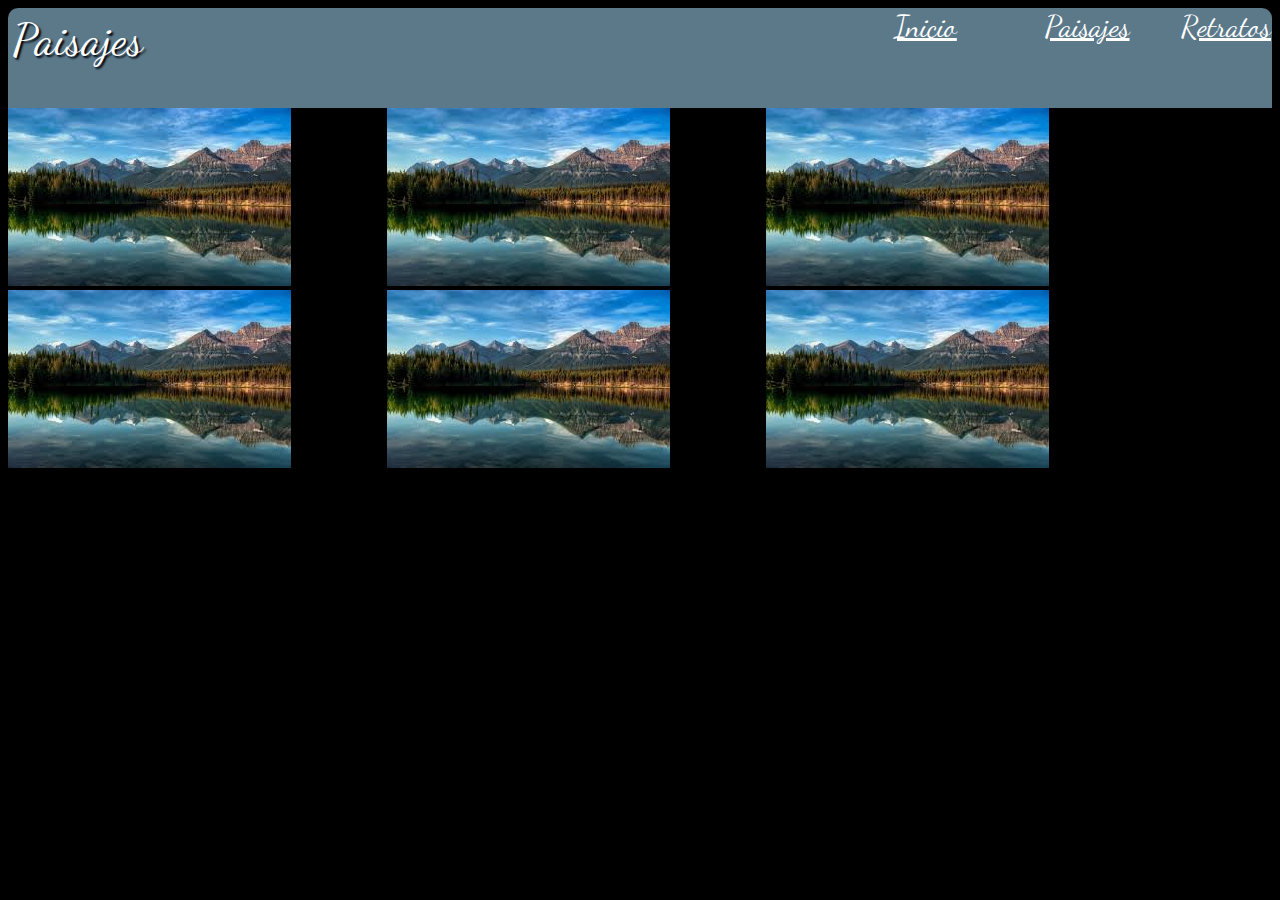
==== paisajes.html @ d4ccbcfb "actulizacion de archivo paisaja.css ordenado" ====
<!DOCTYPE html>
<html>
  <head>
    <meta charset="utf-8">
    <title>uso css sobre imagens</title>
    <meta http-equiv="X-UA-Compatible" content="IE=edge">
     <link rel="stylesheet" type="text/css" href="css/sytile_paisaje.css" media="screen" />

  </head>
  <body>
    <header>
      <div id="gobal">
  			<div id="titu">
  				Paisajes
  			</div>
  				<div id="index">
  					<a href="INDEX.HTML">Inicio</a>
  					<div id="paisaje">
  						 <a href="paisajes.html">Paisajes</a>
  						 <div id="retratos">
  		 					 <a href="retratos.html">Retratos</a>
  		 				</div>
  					</div>
  				</div>
  		</div>

    </header>
    <article >
      <div id="linea1">
        <div id="imag1_izq">
    	       <img id="imgen" src="imagin/descarga.jpg" alt="">
    		</div>
    		<div id="imag1_centro">
    				<img id="imgen2" src="imagin/descarga.jpg" alt="">
    		</div>
    		<div id="imag1_der">
    				<img id="imgen3" src="imagin/descarga.jpg" alt="">
    		</div>
      </div>
      <div id="linea2">
        <div id="imag2_izq">
             <img id="imgen" src="imagin/descarga.jpg" alt="">
        </div>
        <div id="imag2_centro">
            <img id="imgen2" src="imagin/descarga.jpg" alt="">
        </div>
        <div id="imag2_der">
            <img id="imgen3" src="imagin/descarga.jpg" alt="">
        </div>
      </div>


    </article>
    <footer>
      <div id="contacto">
    		 Contacto
    		 hernan herrera
    	</div>
    	<div id="teminos">
    		 teminos
    	</div>
    	<div id="redes">
    		 redes sociales
    	</div>
    	<div id="derecho">
    		Derechos
    		Copyright &copy;
    	</div>

    </footer>
  </body>
</html>
---- css/sytile_paisaje.css ----
header
{
   background-color: #5b7989;
   width: 100%;
   height: 100px;
   margin: 0px;
   border-radius: 10px 10px 0 0;
}
div#gobal
{

  width: 100%;
  height: 100px;
    font-family: "Dancing Script";
  overflow: hidden;
}
div#titu{
  margin-top: 25px;
  order: 1;
  color: white;
  font-size: 45px;
  font-family: "Dancing Script";
  text-shadow: 2px 2px 2px #02010a;
  width: 60%;
  margin: 5px;
  float: left;
  display: inline;
}
div#index{
  font-size: 30px;
  display: inline-block;
  order: 2;
  float: right;
  width: 30%;
  display: inline;

}
div#paisaje{
  float: right;
  width: 60%;

}
div#retratos{
  float: right;

  width: 40%;
}


a{
  color: white;
}
body{
  background-color: black;
  font-family: "Dancing Script";
  border: 2px;

}
@font-face {
  font-family: "Dancing Script";
  src:  url("../fuente/DancingScript.otf");
}
#linea1{
  width: 100%;
}


#imag1_izq{
  float: left;
  width: 30%;
}
 #imag1_centro{
   float: left;
   width: 30%
 }
 #imag1_der{
   float: left;
   width: 30%;
 }
 #linea2{
   width: 100%;
 }


 #imag2_izq{
   float: left;
   width: 30%;
 }
  #imag2_centro{
    float: left;
    width: 30%
  }
  #imag2_der{
    float: left;
    width: 30%;
  }
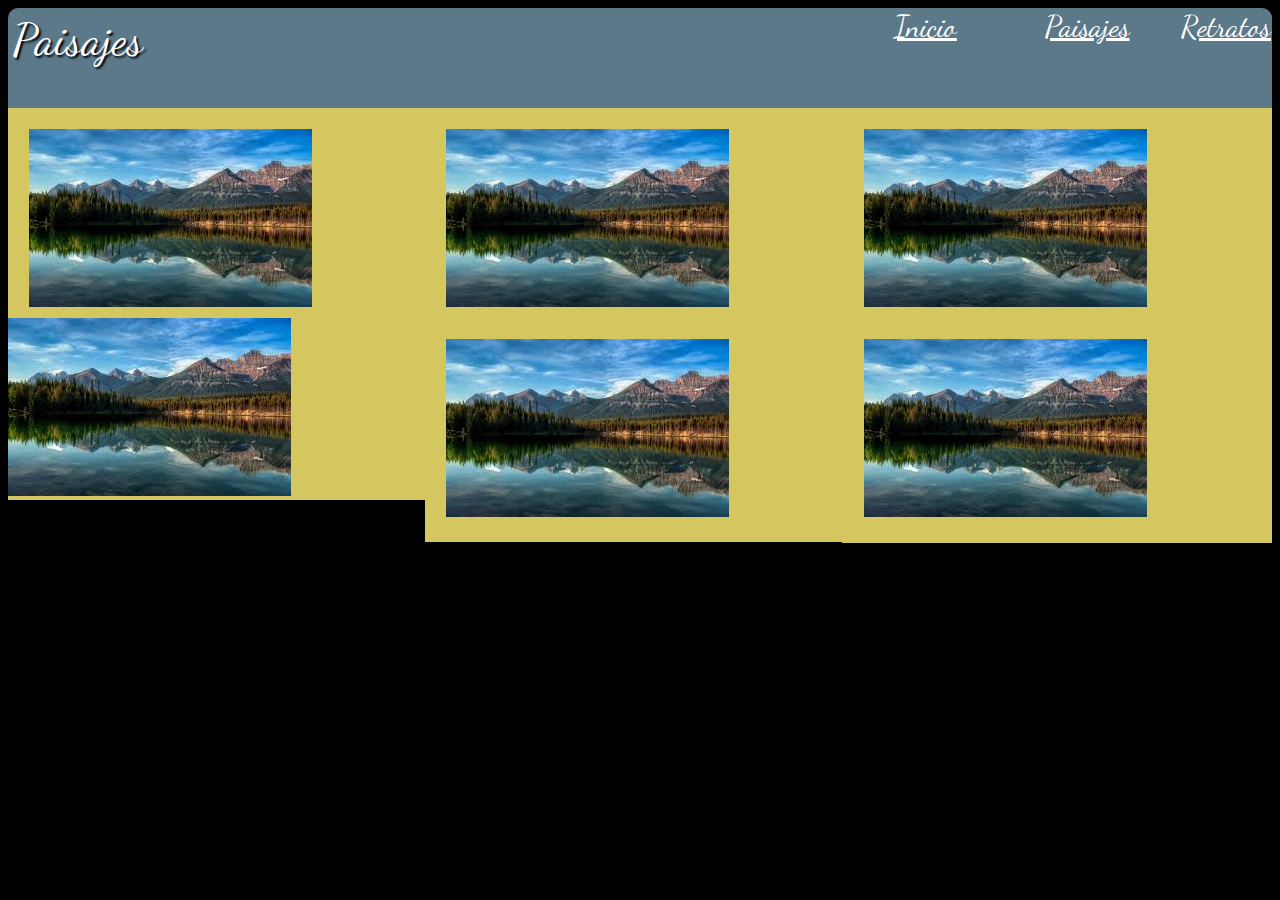
==== commit c7226351: "actulizacion de archivo paisaja.css teminado ajuste imagenes" ====
--- a/paisajes.html
+++ b/paisajes.html
@@ -28,7 +28,7 @@
     <article >
       <div id="linea1">
         <div id="imag1_izq">
-    	       <img id="imgen" src="imagin/descarga.jpg" alt="">
+    	       <img id="imagen" src="imagin/descarga.jpg" alt="">
     		</div>
     		<div id="imag1_centro">
     				<img id="imgen2" src="imagin/descarga.jpg" alt="">
--- a/css/sytile_paisaje.css
+++ b/css/sytile_paisaje.css
@@ -62,21 +62,44 @@
 }
 #linea1{
   width: 100%;
+  height: 210px;
 }
 
 
 #imag1_izq{
+  display: block;
   float: left;
-  width: 30%;
+  width: 33%;
+  height: 100%;
+  background: #d5c75f;
+}
+#imagen{
+
+  text-align: center;
+  margin: 5% 5% 5% 5%;
 }
  #imag1_centro{
    float: left;
-   width: 30%
+   width: 33%;
+   height: 100%;
+   background: #d5c75f;
  }
+ #imgen2{
+   text-align: center;
+   margin: 5% 5% 5% 5%;
+ }
+
  #imag1_der{
    float: left;
-   width: 30%;
+   width: 34%;
+   height: 100%;
+   background: #d5c75f;
  }
+ #imgen3{
+   text-align: center;
+   margin: 5% 5% 5% 5%;
+ }
+
  #linea2{
    width: 100%;
  }
@@ -84,13 +107,19 @@
 
  #imag2_izq{
    float: left;
-   width: 30%;
+   width: 33%;
+   height: 100%;
+   background: #d5c75f;
  }
   #imag2_centro{
     float: left;
-    width: 30%
+    width: 33%;
+    height: 100%;
+    background: #d5c75f;
   }
   #imag2_der{
     float: left;
-    width: 30%;
+    width: 34%;
+    height: 100%;
+    background: #d5c75f;
   }
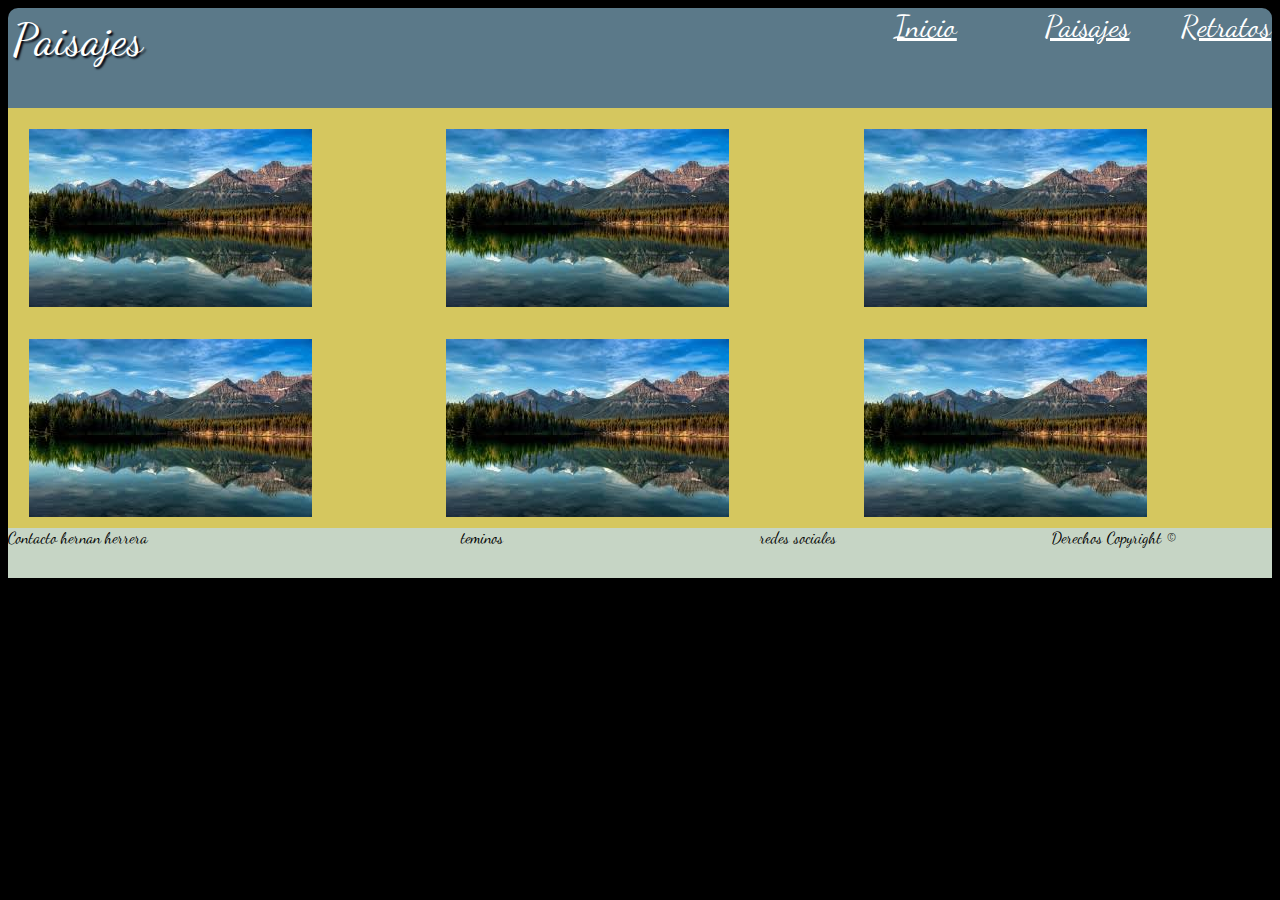
==== commit fb03beff: "actulizacion de archivo paisaja.css pone estilo pie" ====
--- a/paisajes.html
+++ b/paisajes.html
@@ -39,7 +39,7 @@
       </div>
       <div id="linea2">
         <div id="imag2_izq">
-             <img id="imgen" src="imagin/descarga.jpg" alt="">
+             <img id="imagen" src="imagin/descarga.jpg" alt="">
         </div>
         <div id="imag2_centro">
             <img id="imgen2" src="imagin/descarga.jpg" alt="">
@@ -51,7 +51,7 @@
 
 
     </article>
-    <footer>
+    <foote id="pie">
       <div id="contacto">
     		 Contacto
     		 hernan herrera
--- a/css/sytile_paisaje.css
+++ b/css/sytile_paisaje.css
@@ -102,6 +102,7 @@
 
  #linea2{
    width: 100%;
+   height: 210px;
  }
 
 
@@ -123,3 +124,41 @@
     height: 100%;
     background: #d5c75f;
   }
+  #pie{
+      display: flex;
+    /*  position: relative;*/
+      width: 100%;
+       background-color:  #C6d5c5;
+
+    }
+
+  #contacto{
+     display: flex;
+    height: 50px;
+     /*border: 2px solid red;*/
+     background: #C6d5c5;
+     width: 25%;
+     text-align : center;
+  }
+  #teminos{
+     height: 50px;
+     background: #C6d5c5;
+     width: 25%;
+     text-align: center;
+
+  }
+
+  #derecho{
+  /*  display: block;*/
+     background: #C6d5c5;
+     width: 25%;
+     text-align:center;
+
+  }
+  #redes{
+     /*display: block;*/
+     background: #C6d5c5;
+     width: 25%;
+     text-align :center;
+
+  }
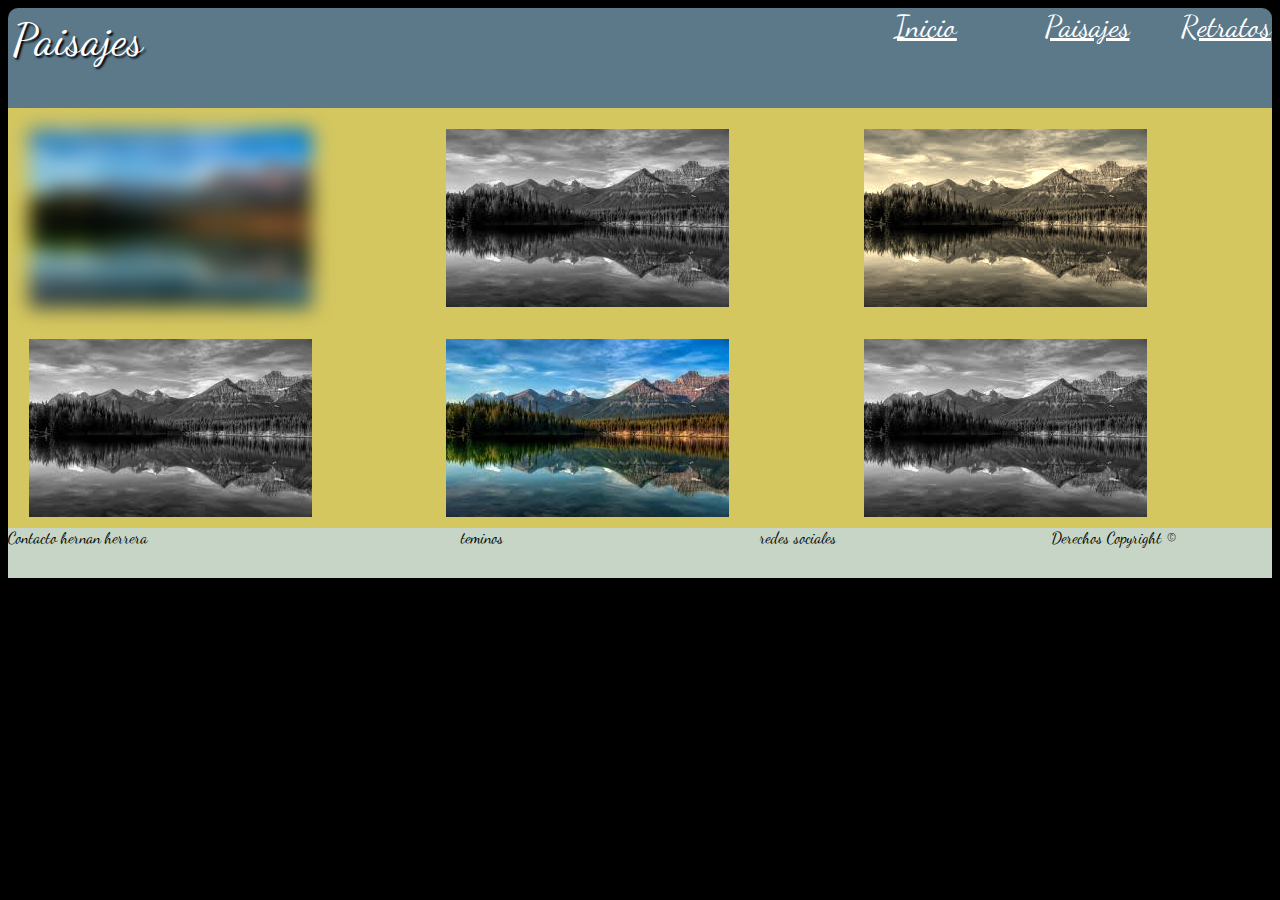
==== commit 7e5a1bd3: "actulizacion de archivo final" ====
--- a/paisajes.html
+++ b/paisajes.html
@@ -39,13 +39,13 @@
       </div>
       <div id="linea2">
         <div id="imag2_izq">
-             <img id="imagen" src="imagin/descarga.jpg" alt="">
+             <img id="imagn" src="imagin/descarga.jpg" alt="">
         </div>
         <div id="imag2_centro">
-            <img id="imgen2" src="imagin/descarga.jpg" alt="">
+            <img id="imgn2" src="imagin/descarga.jpg" alt="">
         </div>
         <div id="imag2_der">
-            <img id="imgen3" src="imagin/descarga.jpg" alt="">
+            <img id="imgn3" src="imagin/descarga.jpg" alt="">
         </div>
       </div>
 
--- a/css/sytile_paisaje.css
+++ b/css/sytile_paisaje.css
@@ -74,10 +74,16 @@
   background: #d5c75f;
 }
 #imagen{
-
   text-align: center;
   margin: 5% 5% 5% 5%;
+  filter: blur(10px);
 }
+#imagn{
+  text-align: center;
+  margin: 5% 5% 5% 5%;
+  filter: grayscale(100%);
+}
+
  #imag1_centro{
    float: left;
    width: 33%;
@@ -87,8 +93,12 @@
  #imgen2{
    text-align: center;
    margin: 5% 5% 5% 5%;
+   filter: grayscale(100%);
  }
-
+ #imgn2{
+   text-align: center;
+   margin: 5% 5% 5% 5%;
+ }
  #imag1_der{
    float: left;
    width: 34%;
@@ -98,8 +108,13 @@
  #imgen3{
    text-align: center;
    margin: 5% 5% 5% 5%;
+   filter: sepia(90%);
  }
-
+ #imgn3{
+   text-align: center;
+   margin: 5% 5% 5% 5%;
+   filter: grayscale(100%);
+ }
  #linea2{
    width: 100%;
    height: 210px;
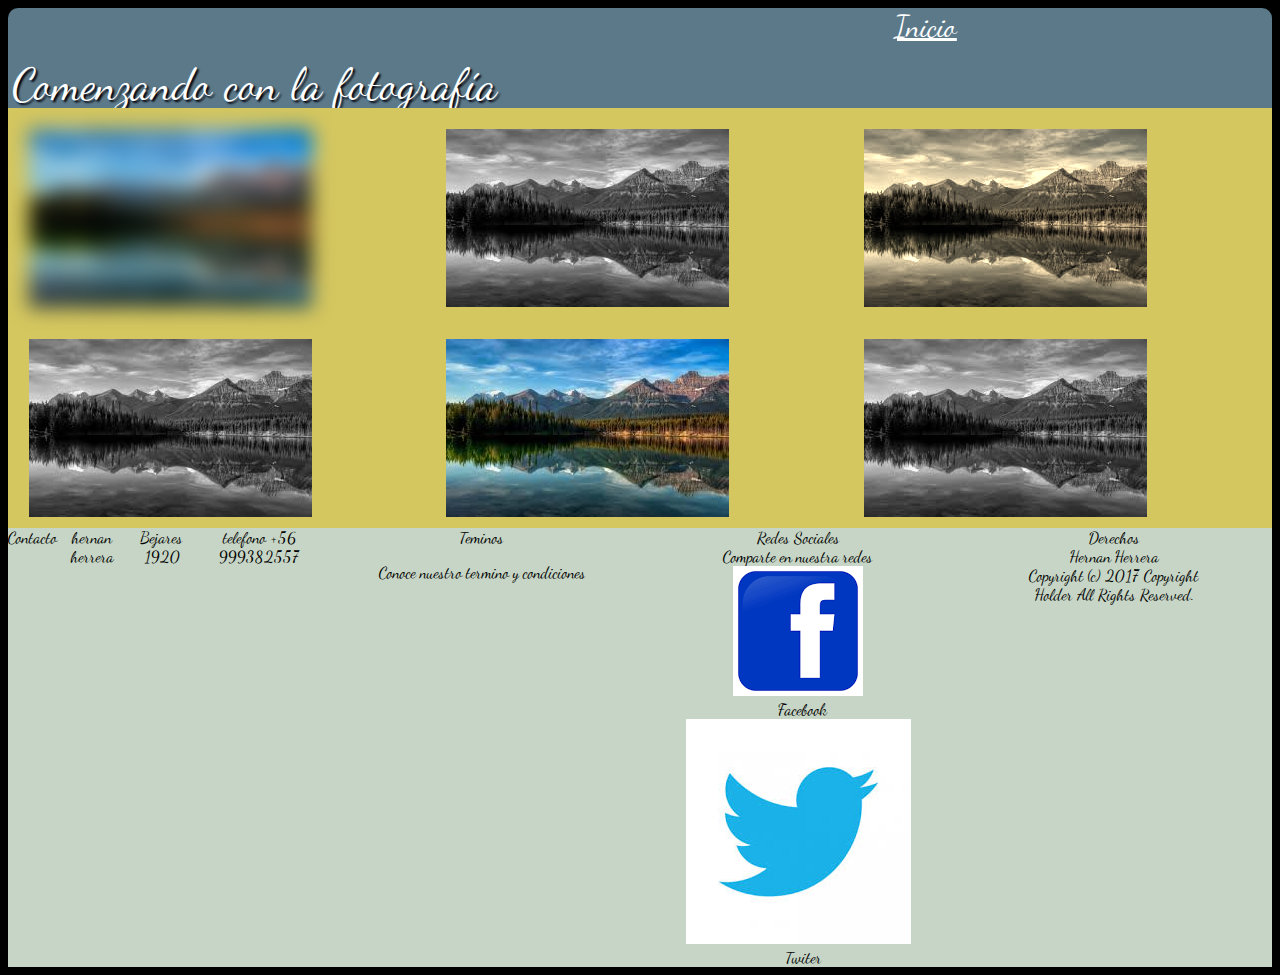
==== commit 856ea8fe: "se catuliza la en titulos  y pie de pagina" ====
--- a/paisajes.html
+++ b/paisajes.html
@@ -10,18 +10,20 @@
   <body>
     <header>
       <div id="gobal">
-  			<div id="titu">
-  				Paisajes
+        <div id="titu">
+  				<p id="titulos">Comenzando con la fotografía</p>
   			</div>
+  			<div id="ali">	</div>
   				<div id="index">
   					<a href="INDEX.HTML">Inicio</a>
-  					<div id="paisaje">
-  						 <a href="paisajes.html">Paisajes</a>
-  						 <div id="retratos">
-  		 					 <a href="retratos.html">Retratos</a>
-  		 				</div>
-  					</div>
   				</div>
+  				<div id="paisaje">
+  					 <a href="paisajes.html">Paisajes</a>
+  				</div>
+  				<div id="retratos">
+  					<a href="retratos.html">Retratos</a>
+  			 </div>
+  			 <div id="ali"></div>
   		</div>
 
     </header>
@@ -53,20 +55,66 @@
     </article>
     <foote id="pie">
       <div id="contacto">
-    		 Contacto
-    		 hernan herrera
+    		<div id ="ticont">Contacto</div>
+    		<div id="cont1">hernan herrera</div>
+    		<div id="conta">Bejares 1920</div>
+    		<div id="cont3"> telefono +56 999382557</div>
+    	</div>
+    	<div id="spacio">
+
     	</div>
     	<div id="teminos">
-    		 teminos
+    		 <div id="ticont">
+    		 	    Teminos
+    		 </div>
+    		 <div  id="tercon">
+    		 	  <p>Conoce nuestro termino y condiciones</p>
+    		 </div>
+    	</div>
+    	<div id="spacio">
+
     	</div>
     	<div id="redes">
-    		 redes sociales
+    		 <div id="ticont">
+    		 	     Redes Sociales
+    		 </div>
+    		 <div id="cont1">
+    		 			Comparte en nuestra redes
+    		 </div>
+    		 <div id="cont2">
+    			  <div id="contre">
+    							<div> <img id="rede" src="imagin/facebook.png" alt=""></div>
+    			  </div>
+    				<div id="contre2">
+    					<div id="nomb">&nbsp&nbspFacebook</div>
+    				</div>
+    		 </div>
+    		 <div id="cont2">
+    		 	   <div id="contre">
+    					 		<div> <img  id="rede"src="imagin/twister.jpg" alt=""></div>
+    		 	   </div>
+    				 <div id="contre2">
+    					 			<div id="">	 &nbsp&nbsp Twiter		</div>
+    				 </div>
+    		 </div>
+    	</div>
+    	<div id="spacio">
+
     	</div>
     	<div id="derecho">
-    		Derechos
-    		Copyright &copy;
+    		<div id="ticont">
+    			    Derechos
+    		</div>
+    		<div id="cont1">
+    			  Hernan Herrera
+    		</div>
+    		<div id="conta">
+    			Copyright (c) 2017 Copyright
+    		</div>
+    		<div id="cont3">
+    			 Holder All Rights Reserved.
+    		</div>
     	</div>
-
     </footer>
   </body>
 </html>
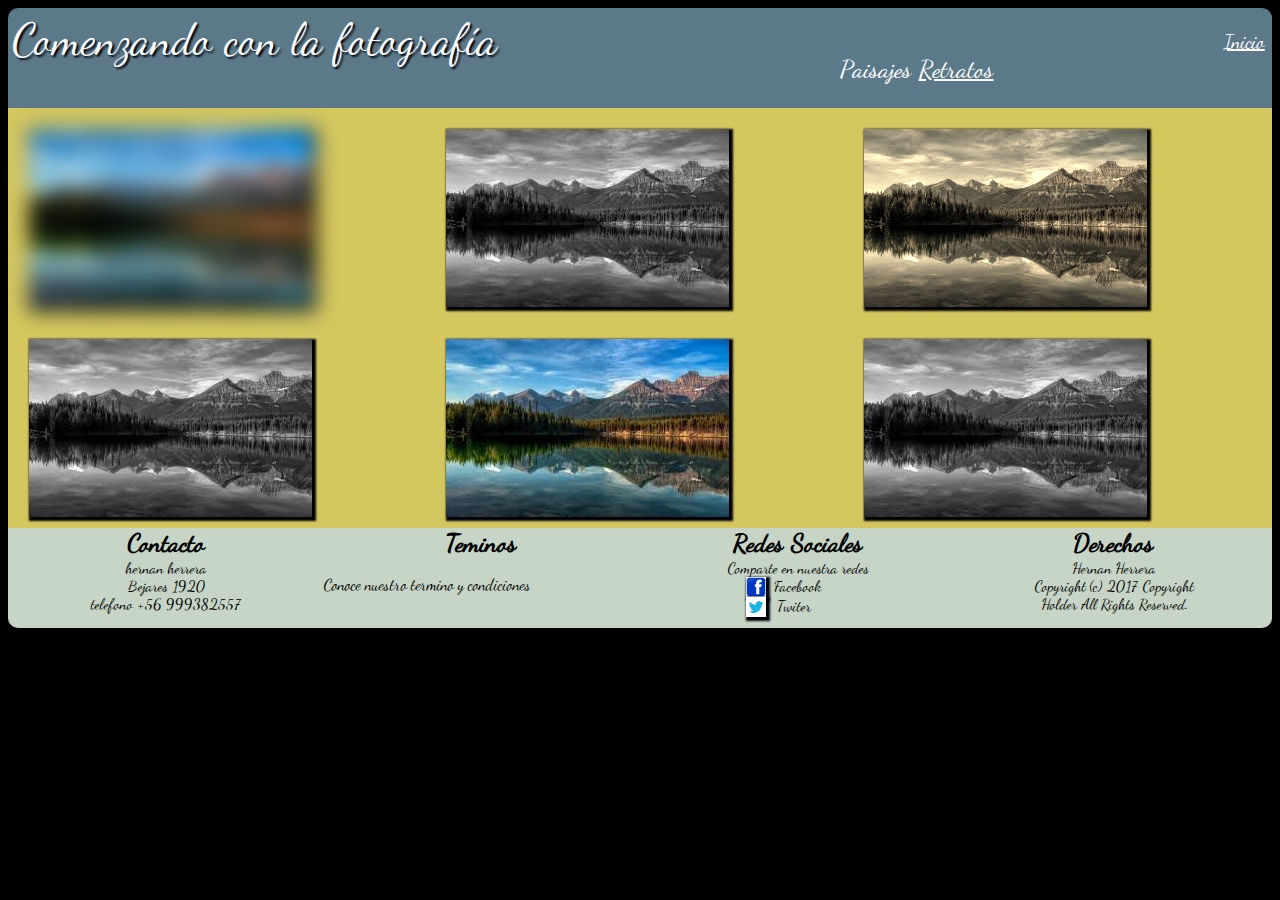
==== commit 056063dc: "amimacion de la pagina esta lista" ====
--- a/paisajes.html
+++ b/paisajes.html
@@ -8,113 +8,115 @@
 
   </head>
   <body>
-    <header>
-      <div id="gobal">
-        <div id="titu">
-  				<p id="titulos">Comenzando con la fotografía</p>
-  			</div>
-  			<div id="ali">	</div>
-  				<div id="index">
-  					<a href="INDEX.HTML">Inicio</a>
-  				</div>
-  				<div id="paisaje">
-  					 <a href="paisajes.html">Paisajes</a>
-  				</div>
-  				<div id="retratos">
-  					<a href="retratos.html">Retratos</a>
-  			 </div>
-  			 <div id="ali"></div>
-  		</div>
+    <div id ="contenedor">
+      <header>
+        <div id="gobal">
+          <div id="titu">
+            <p id="titulos">Comenzando con la fotografía</p>
+          </div>
+          <div id="ali">	</div>
+            <div id="index">
+              <a href="INDEX.HTML">Inicio</a>
+            </div>
+            <div id="paisaje">
+               <a  id="paisajelink"href="paisajes.html">Paisajes</a>
+            </div>
+            <div id="retratos">
+              <a href="retratos.html">Retratos</a>
+           </div>
+           <div id="ali"></div>
+        </div>
 
-    </header>
-    <article >
-      <div id="linea1">
-        <div id="imag1_izq">
-    	       <img id="imagen" src="imagin/descarga.jpg" alt="">
-    		</div>
-    		<div id="imag1_centro">
-    				<img id="imgen2" src="imagin/descarga.jpg" alt="">
-    		</div>
-    		<div id="imag1_der">
-    				<img id="imgen3" src="imagin/descarga.jpg" alt="">
-    		</div>
-      </div>
-      <div id="linea2">
-        <div id="imag2_izq">
-             <img id="imagn" src="imagin/descarga.jpg" alt="">
+      </header>
+      <article >
+        <div id="linea1">
+          <div id="imag1_izq">
+               <img id="imagen" src="imagin/descarga.jpg" alt="">
+          </div>
+          <div id="imag1_centro">
+              <img id="imgen2" src="imagin/descarga.jpg" alt="">
+          </div>
+          <div id="imag1_der">
+              <img id="imgen3" src="imagin/descarga.jpg" alt="">
+          </div>
         </div>
-        <div id="imag2_centro">
-            <img id="imgn2" src="imagin/descarga.jpg" alt="">
+        <div id="linea2">
+          <div id="imag2_izq">
+               <img id="imagn" src="imagin/descarga.jpg" alt="">
+          </div>
+          <div id="imag2_centro">
+              <img id="imgn2" src="imagin/descarga.jpg" alt="">
+          </div>
+          <div id="imag2_der">
+              <img id="imgn3" src="imagin/descarga.jpg" alt="">
+          </div>
         </div>
-        <div id="imag2_der">
-            <img id="imgn3" src="imagin/descarga.jpg" alt="">
-        </div>
-      </div>
 
 
-    </article>
-    <foote id="pie">
-      <div id="contacto">
-    		<div id ="ticont">Contacto</div>
-    		<div id="cont1">hernan herrera</div>
-    		<div id="conta">Bejares 1920</div>
-    		<div id="cont3"> telefono +56 999382557</div>
-    	</div>
-    	<div id="spacio">
+      </article>
+      <foote id="pie">
+        <div id="contacto">
+          <div id ="ticont">Contacto</div>
+          <div id="cont1">hernan herrera</div>
+          <div id="conta">Bejares 1920</div>
+          <div id="cont3"> telefono +56 999382557</div>
+        </div>
+        <div id="spacio">
 
-    	</div>
-    	<div id="teminos">
-    		 <div id="ticont">
-    		 	    Teminos
-    		 </div>
-    		 <div  id="tercon">
-    		 	  <p>Conoce nuestro termino y condiciones</p>
-    		 </div>
-    	</div>
-    	<div id="spacio">
+        </div>
+        <div id="teminos">
+           <div id="ticont">
+                Teminos
+           </div>
+           <div  id="tercon">
+              <p>Conoce nuestro termino y condiciones</p>
+           </div>
+        </div>
+        <div id="spacio">
 
-    	</div>
-    	<div id="redes">
-    		 <div id="ticont">
-    		 	     Redes Sociales
-    		 </div>
-    		 <div id="cont1">
-    		 			Comparte en nuestra redes
-    		 </div>
-    		 <div id="cont2">
-    			  <div id="contre">
-    							<div> <img id="rede" src="imagin/facebook.png" alt=""></div>
-    			  </div>
-    				<div id="contre2">
-    					<div id="nomb">&nbsp&nbspFacebook</div>
-    				</div>
-    		 </div>
-    		 <div id="cont2">
-    		 	   <div id="contre">
-    					 		<div> <img  id="rede"src="imagin/twister.jpg" alt=""></div>
-    		 	   </div>
-    				 <div id="contre2">
-    					 			<div id="">	 &nbsp&nbsp Twiter		</div>
-    				 </div>
-    		 </div>
-    	</div>
-    	<div id="spacio">
+        </div>
+        <div id="redes">
+           <div id="ticont">
+                 Redes Sociales
+           </div>
+           <div id="cont1">
+                Comparte en nuestra redes
+           </div>
+           <div id="cont2">
+              <div id="contre">
+                    <div> <img id="rede" src="imagin/facebook.png" alt=""></div>
+              </div>
+              <div id="contre2">
+                <div id="nomb">&nbsp&nbspFacebook</div>
+              </div>
+           </div>
+           <div id="cont2">
+               <div id="contre">
+                    <div> <img  id="rede"src="imagin/twister.jpg" alt=""></div>
+               </div>
+               <div id="contre2">
+                      <div id="">	 &nbsp&nbsp Twiter		</div>
+               </div>
+           </div>
+        </div>
+        <div id="spacio">
 
-    	</div>
-    	<div id="derecho">
-    		<div id="ticont">
-    			    Derechos
-    		</div>
-    		<div id="cont1">
-    			  Hernan Herrera
-    		</div>
-    		<div id="conta">
-    			Copyright (c) 2017 Copyright
-    		</div>
-    		<div id="cont3">
-    			 Holder All Rights Reserved.
-    		</div>
-    	</div>
-    </footer>
+        </div>
+        <div id="derecho">
+          <div id="ticont">
+                Derechos
+          </div>
+          <div id="cont1">
+              Hernan Herrera
+          </div>
+          <div id="conta">
+            Copyright (c) 2017 Copyright
+          </div>
+          <div id="cont3">
+             Holder All Rights Reserved.
+          </div>
+        </div>
+      </footer>
+    </div>
   </body>
 </html>
--- a/css/sytile_paisaje.css
+++ b/css/sytile_paisaje.css
@@ -1,52 +1,3 @@
-header
-{
-   background-color: #5b7989;
-   width: 100%;
-   height: 100px;
-   margin: 0px;
-   border-radius: 10px 10px 0 0;
-}
-div#gobal
-{
-
-  width: 100%;
-  height: 100px;
-    font-family: "Dancing Script";
-  overflow: hidden;
-}
-div#titu{
-  margin-top: 25px;
-  order: 1;
-  color: white;
-  font-size: 45px;
-  font-family: "Dancing Script";
-  text-shadow: 2px 2px 2px #02010a;
-  width: 60%;
-  margin: 5px;
-  float: left;
-  display: inline;
-}
-div#index{
-  font-size: 30px;
-  display: inline-block;
-  order: 2;
-  float: right;
-  width: 30%;
-  display: inline;
-
-}
-div#paisaje{
-  float: right;
-  width: 60%;
-
-}
-div#retratos{
-  float: right;
-
-  width: 40%;
-}
-
-
 a{
   color: white;
 }
@@ -60,120 +11,473 @@
   font-family: "Dancing Script";
   src:  url("../fuente/DancingScript.otf");
 }
-#linea1{
-  width: 100%;
-  height: 210px;
-}
-
-
-#imag1_izq{
-  display: block;
-  float: left;
-  width: 33%;
-  height: 100%;
-  background: #d5c75f;
-}
-#imagen{
-  text-align: center;
-  margin: 5% 5% 5% 5%;
-  filter: blur(10px);
-}
-#imagn{
-  text-align: center;
-  margin: 5% 5% 5% 5%;
-  filter: grayscale(100%);
-}
-
- #imag1_centro{
-   float: left;
-   width: 33%;
-   height: 100%;
-   background: #d5c75f;
- }
- #imgen2{
-   text-align: center;
-   margin: 5% 5% 5% 5%;
-   filter: grayscale(100%);
- }
- #imgn2{
-   text-align: center;
-   margin: 5% 5% 5% 5%;
- }
- #imag1_der{
-   float: left;
-   width: 34%;
-   height: 100%;
-   background: #d5c75f;
- }
- #imgen3{
-   text-align: center;
-   margin: 5% 5% 5% 5%;
-   filter: sepia(90%);
- }
- #imgn3{
-   text-align: center;
-   margin: 5% 5% 5% 5%;
-   filter: grayscale(100%);
- }
- #linea2{
-   width: 100%;
-   height: 210px;
- }
-
-
- #imag2_izq{
-   float: left;
-   width: 33%;
-   height: 100%;
-   background: #d5c75f;
- }
-  #imag2_centro{
-    float: left;
-    width: 33%;
-    height: 100%;
-    background: #d5c75f;
+
+img{
+  box-shadow: 2px 2px 2px 2px #02010a;
+}
+
+#paisajelink:link{
+  text-decoration: none;
+}
+
+#contenedor{
+  position: relative;
+ animation-name: animacion1;
+ animation-duration: 4s;
+
+}
+@keyframes animacion1{
+  0%{ margin-top:  150%;}
+  /*25%{ top: 525px;}*/
+  50%{ margin-top: -5%;}
+  /*75%{ top: 175px;}*/
+  100%{ top: 0%;}
+}
+
+@media all and (min-width:901px){
+    header{
+       background-color: #5b7989;
+       width: 100%;
+       height: 100px;
+       margin: 0px;
+       border-radius: 10px 10px 0 0;
+    }
+
+    div#gobal{
+      width: 100%;
+      overflow: hidden;
+    }
+
+    div#titu{
+      order: 1;
+      color: white;
+      font-size: 45px;
+      font-family: "Dancing Script";
+      text-shadow: 2px 2px 2px #02010a;
+      width: 65%;
+      margin: 5px;
+      float: left;
+      display: inline;
+    }
+
+    P#titulos{
+     margin: 0;
+    }
+
+    div#index{
+      font-size: 20px;
+      display: inline-block;
+      width: 60px;
+      display: inline;
+      margin-top: 55px;
+    }
+
+    div#paisaje{
+      width: 70px;
+      display: inline;
+      margin-top: 50px;
+          font-size: 25px;
+    }
+
+    div#retratos{
+      margin-right: 5px;
+      width: 40%;
+      display:inline;
+      margin-top: 50px;
+      font-size: 25px;
+
+    }
+    a{ margin-top: 60px;}
+    div#ali{
+      display: inline-grid;
+      width: 30%;
+      height: 40px;
+    }
+    #imgn2{
+      text-align: center;
+      margin: 5% 5% 5% 5%;
+    }
+    #imagen{
+      text-align: center;
+      margin: 5% 5% 5% 5%;
+      filter: blur(10px);
+    }
+    #imgen2,#imagn,#imgn3{
+      text-align: center;
+      margin: 5% 5% 5% 5%;
+      filter: grayscale(100%);
+    }
+    #imgen3{
+      text-align: center;
+      margin: 5% 5% 5% 5%;
+      filter: sepia(90%);
+    }
+    /*linea1*/
+    #linea1{
+      width: 100%;
+      height: 210px;
+      background: #d5c75f;
+    }
+    #imag1_izq{
+      order: 1;
+      display: block;
+      float: left;
+      width: 33%;
+      height: 100%;
+      background: #d5c75f;
+    }
+    #imag1_der{
+      float: left;
+      width: 34%;
+      height: 100%;
+      background: #d5c75f;
+    }
+    #imag1_centro{
+      float: left;
+      width: 33%;
+      height: 100%;
+      background: #d5c75f;
+    }
+    /*linea2*/
+    #linea2{
+      width: 100%;
+      height: 210px;
+    }
+    #imag2_izq{
+      float: left;
+      width: 33%;
+      height: 100%;
+      background: #d5c75f;
+    }
+     #imag2_centro{
+       float: left;
+       width: 33%;
+       height: 100%;
+       background: #d5c75f;
+     }
+     #imag2_der{
+       float: left;
+       width: 34%;
+       height: 100%;
+       background: #d5c75f;
+     }
+     /*pie de pagina*/
+    #pie{
+        display: flex;
+        width: 100%;
+        height: 100px;
+        background-color:  #C6d5c5;
+        border-radius:  0px 0px 10px 10px;
+      }
+      #ticont{
+            width: 100%;
+            font-size: 25px;
+            font-weight: bolder;
+            text-align: center;
+      }
+    /*contacto*/
+    #contacto{
+      float: left;
+       height: 100%;
+       width: 25%;
+      /* border: 2px solid red;*/
+    }
+    #cont1{
+      width: 100%;
+      font-size: 15px;
+      text-align: center;
+    }
+    #conta{
+      width: 100%;
+      font-size: 15px;
+      text-align: center;
+    }
+    /* redes soliales*/
+    #cont2{
+      width: 100%;
+      font-size: 15px;
+      /*text-align: center;
+      justify-content: center;*/
+      display: flex;
+    }
+    #contre{/* */
+     width: 40%;
+     float: left;
+     justify-content: flex-end;
+    }
+    #contre2{
+      width: 60%;
+      float: left;
+      text-align: left;
+    }
+    #rede{
+      width: 20px;
+      height: 20px;
+      position: relative;
+     float: right;
+    }
+    #nomb{
+      position: relative;
+      float:  left;
+    }
+    #cont3{
+      width: 100%;
+      font-size: 15px;
+      text-align: center;
+      float: left;
+    }
+    /*teminos*/
+    #teminos{
+       float: left;
+       width: 25%;
+       height: 100%;
+    }
+    #derecho{
+       float: left;
+       width: 25%;
+    }
+    #redes{
+      float: left;
+       width: 25%;
+    }
+    #rede{
+      width: 20px;
+      height: 20px;
+      position: relative;
+      text-align: center;
+    }
+    #rede2{
+      width: 60%;
+      position: relative;
+      float: left;
+    }
   }
-  #imag2_der{
-    float: left;
-    width: 34%;
-    height: 100%;
-    background: #d5c75f;
+  /*diseño para movil*/
+
+@media all and (max-width :900px)  {
+
+      header{
+         background-color: #5b7989;
+         width: 100%;
+         height: 150px;
+         margin: 0px;
+         border-radius: 10px 10px 0 0;
+      }
+      div#ali{
+        margin: auto;
+      }
+    #gobal{
+      width: 100%;
+      height: 45%;
+
+    }
+    #titu{
+      width: 100%;
+    }
+
+    #titulos{
+      width: 100%;
+      text-align: center;
+      color: white;
+      text-shadow: 2px 2px 2px #02010a;
+      font-size: 45px;
+    }
+
+    p#titulos{
+      margin: 0;
+    }
+    #index{
+      width: 50px;
+      display: flex;
+      float: left;
+      font-size: 20px;
+
+    }
+    #paisaje{
+      width: 70px;
+      display: flex;
+      float: left;
+      font-size: 20px;
+    }
+    #retratos{
+      width: 50px;
+      flex: auto;
+      float: left;
+      font-size: 20px;
+    }
+    #ali{
+      width: 30%;
+      height: 35px;
+      float: left;
+    }
+    img{
+      height: auto;
+      width: 80%;
+    }
+    #imagen{
+      text-align: center;
+      margin: 5% 5% 5% 5%;
+      filter: blur(10px);
+      height: 80%;
+      margin: 10%;
+    }
+    #imgen2,#imagn,#imgn3{
+      text-align: center;
+      filter: grayscale(100%);
+      height: 80%;
+      margin: 10%;
+    }
+    #imgen3{
+      text-align: center;
+      margin: 5% 5% 5% 5%;
+      filter: sepia(90%);
+      height: 80%;
+      margin: 10%;
+    }
+    #imgn2{
+      text-align: center;
+      height: 80%;
+      margin: 10%;
+    }
+    /*linea1*/
+    #linea1{
+      width: 100%;
+      background: #d5c75f;
+      display: inline-block;
+    }
+    #imag1_izq{
+      order: 1;
+      width: 100%;
+      height: 30%;
+      background: #d5c75f;
+    }
+    #imag1_der{
+      order: 2;
+      width: 100%;
+      height: 30%;
+      background: #d5c75f;
+    }
+    #imag1_centro{
+      order: 3;
+      width: 100%;
+      height: 30%;
+      background: #d5c75f;
+    }
+    /*linea2*/
+    #linea2{
+      display: inline-block;
+      width: 100%;
+      background: #d5c75f;
+    }
+    #imag2_izq{
+      order: 1;
+      width: 100%;
+      height: 30%;
+      background: #d5c75f;
+    }
+     #imag2_centro{
+       order: 2;
+       width: 100%;
+       height: 30%;
+       background: #d5c75f;
+     }
+     #imag2_der{
+       order: 3;
+       width: 100%;
+       height: 30%;
+       background: #d5c75f;
+     }
+    /**/
+    #pie{
+      width: 100%;
+      height: 500px;
+      display: inline-block;
+      background-color:  #C6d5c5;
+      border-radius:  0px 0px 10px 10px;
+    }
+    #cont1,#conta,#cont3{
+      font-size: 16px;
+      font-weight: bolder;
+      margin-left: 20px;
+    }
+    #spacio{
+      height: 20px;
+    }
+    #contacto{
+      order: 1;
+      width: 100%;
+      text-align: left;
+
+      }
+    #ticont{
+      order : 2;
+      width: 100%;
+      text-align: center;
+      font-size: 35px;
+      font-weight: bolder;
+      text-align: left;
+      margin-left: 20px;
+
+      }
+      #tercon{
+      text-align: left;
+      font-size: 16px;
+      font-weight: bolder;
+      margin-left: 20px;
+      }
+      #redes{
+        order:  3;
+        width: 100%;
+        text-align: left;
+        display: inline-block;
+
+      }
+      #cont2{
+        width: 100%;
+        display: inline-block;
+        font-size: 16px;
+        font-weight: bolder;
+        margin-left: 20px;
+      }
+      #contre{/* */
+       width: 5%;
+       float: left;
+       justify-content: flex-end;
+      }
+      #contre2{
+        width: 55%;
+        float: left;
+        text-align: left;
+      }
+      #rede{
+        width: 20px;
+        height: 16px;
+        position: relative;
+        text-align: left;
+        float: left;
+
+      }
+
+      #derecho{
+         order : 4 ;
+         width: 100%;
+         text-align: left;
+         display: inline-block;
+
+
   }
-  #pie{
-      display: flex;
-    /*  position: relative;*/
-      width: 100%;
-       background-color:  #C6d5c5;
-
-    }
-
-  #contacto{
-     display: flex;
-    height: 50px;
-     /*border: 2px solid red;*/
-     background: #C6d5c5;
-     width: 25%;
-     text-align : center;
-  }
-  #teminos{
-     height: 50px;
-     background: #C6d5c5;
-     width: 25%;
-     text-align: center;
-
-  }
-
-  #derecho{
-  /*  display: block;*/
-     background: #C6d5c5;
-     width: 25%;
-     text-align:center;
-
-  }
-  #redes{
-     /*display: block;*/
-     background: #C6d5c5;
-     width: 25%;
-     text-align :center;
-
-  }
+
+/*
+@media all and (max-width : 520px){
+    header{
+       background-color: #5b7989;
+       width: 100%;
+       height: 150px;
+       margin: 0px;
+       border-radius: 10px 10px 0 0;
+    }
+    div#ali{
+      width: 25%;
+      height: 40px;
+    }
+  }*/
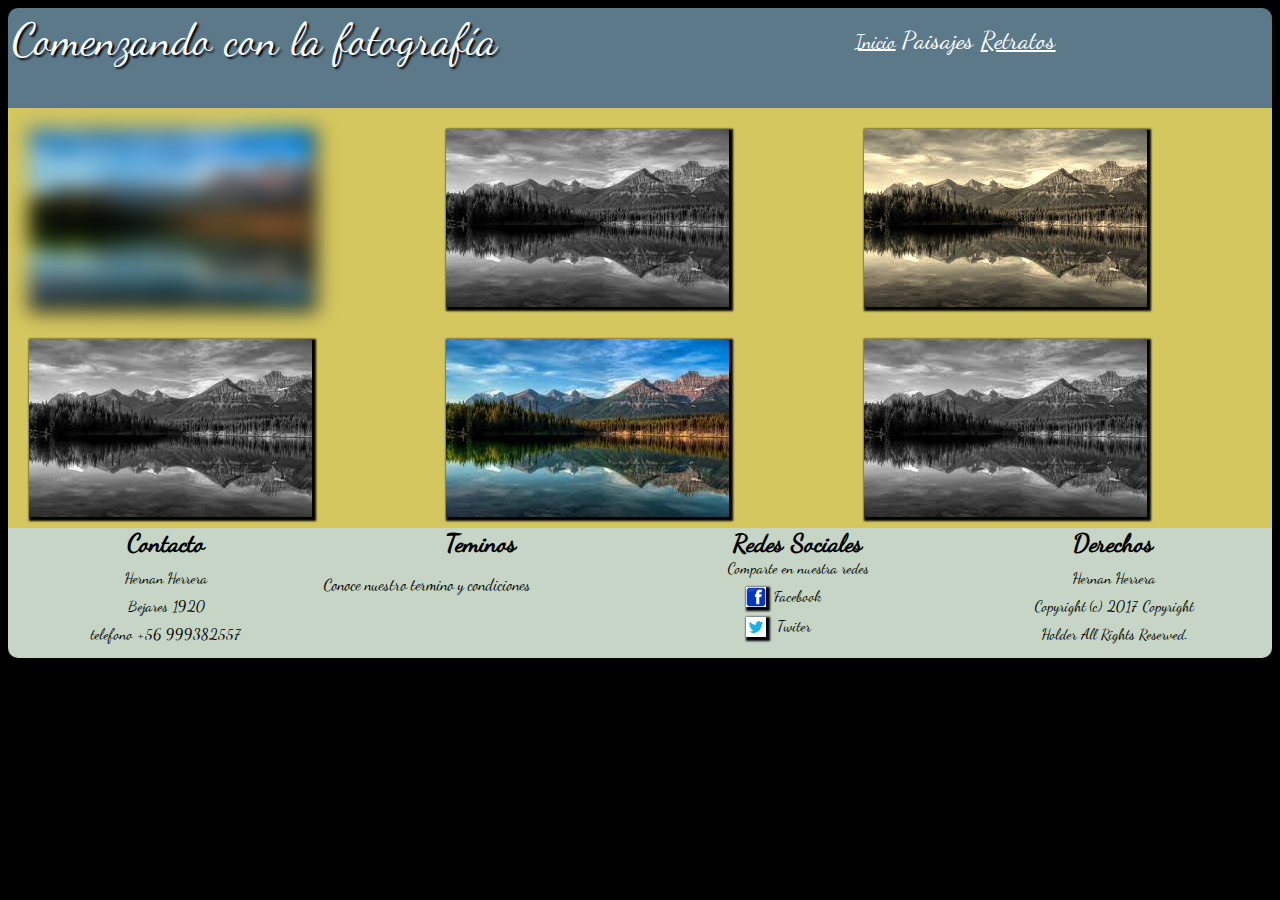
==== commit 4672decb: "ultima revicion ante de la entrega" ====
--- a/paisajes.html
+++ b/paisajes.html
@@ -57,8 +57,14 @@
       <foote id="pie">
         <div id="contacto">
           <div id ="ticont">Contacto</div>
-          <div id="cont1">hernan herrera</div>
+          <div class="espacio">
+          </div>
+          <div id="cont1">Hernan Herrera</div>
+          <div class="espacio">
+          </div>
           <div id="conta">Bejares 1920</div>
+          <div class="espacio">
+          </div>
           <div id="cont3"> telefono +56 999382557</div>
         </div>
         <div id="spacio">
@@ -82,6 +88,9 @@
            <div id="cont1">
                 Comparte en nuestra redes
            </div>
+           <div class="espacio">
+
+           </div>
            <div id="cont2">
               <div id="contre">
                     <div> <img id="rede" src="imagin/facebook.png" alt=""></div>
@@ -90,13 +99,19 @@
                 <div id="nomb">&nbsp&nbspFacebook</div>
               </div>
            </div>
+           <div class="espacio">
+
+           </div>
            <div id="cont2">
+
                <div id="contre">
                     <div> <img  id="rede"src="imagin/twister.jpg" alt=""></div>
                </div>
+
                <div id="contre2">
                       <div id="">	 &nbsp&nbsp Twiter		</div>
                </div>
+
            </div>
         </div>
         <div id="spacio">
@@ -106,11 +121,17 @@
           <div id="ticont">
                 Derechos
           </div>
+          <div class="espacio">
+          </div>
           <div id="cont1">
               Hernan Herrera
           </div>
+          <div class="espacio">
+          </div>
           <div id="conta">
             Copyright (c) 2017 Copyright
+          </div>
+          <div class="espacio">
           </div>
           <div id="cont3">
              Holder All Rights Reserved.
--- a/css/sytile_paisaje.css
+++ b/css/sytile_paisaje.css
@@ -25,6 +25,9 @@
  animation-name: animacion1;
  animation-duration: 4s;
 
+}
+.espacio{
+  height: 10px;
 }
 @keyframes animacion1{
   0%{ margin-top:  150%;}
@@ -90,7 +93,7 @@
     a{ margin-top: 60px;}
     div#ali{
       display: inline-grid;
-      width: 30%;
+      width: 10px;
       height: 40px;
     }
     #imgn2{
@@ -165,7 +168,7 @@
     #pie{
         display: flex;
         width: 100%;
-        height: 100px;
+        height: 130px;
         background-color:  #C6d5c5;
         border-radius:  0px 0px 10px 10px;
       }
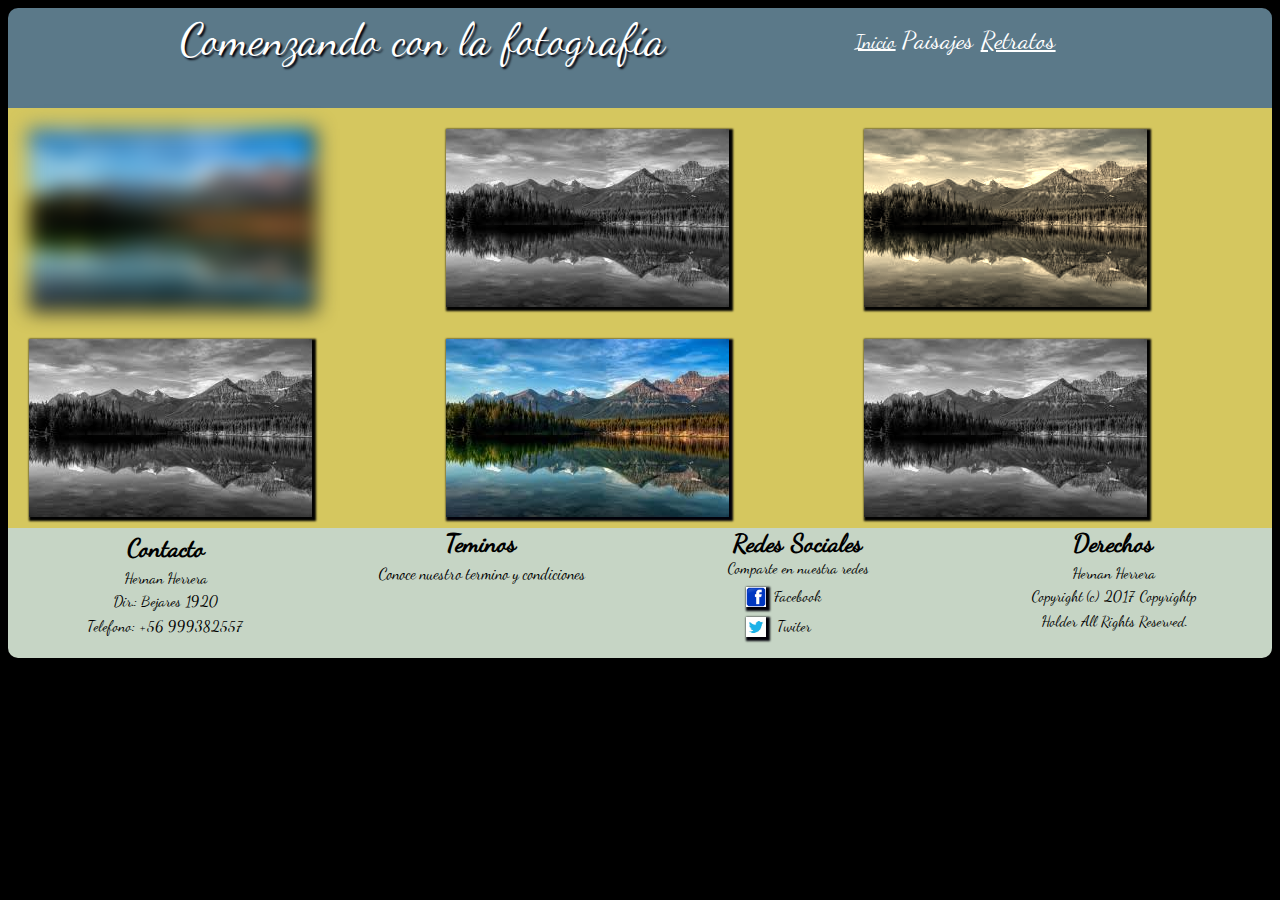
==== commit 0d657314: "revicion completada" ====
--- a/paisajes.html
+++ b/paisajes.html
@@ -24,7 +24,7 @@
             <div id="retratos">
               <a href="retratos.html">Retratos</a>
            </div>
-           <div id="ali"></div>
+           
         </div>
 
       </header>
@@ -56,20 +56,12 @@
       </article>
       <foote id="pie">
         <div id="contacto">
-          <div id ="ticont">Contacto</div>
-          <div class="espacio">
-          </div>
-          <div id="cont1">Hernan Herrera</div>
-          <div class="espacio">
-          </div>
-          <div id="conta">Bejares 1920</div>
-          <div class="espacio">
-          </div>
-          <div id="cont3"> telefono +56 999382557</div>
+          <div id ="ticont"><p>Contacto</p></div>
+          <div id="cont1"><P>Hernan Herrera</p></div>
+          <div id="conta"><p>Dir.: Bejares 1920</P></div>
+          <div id="cont3"> <p>Telefono: +56 999382557</p></div>
         </div>
-        <div id="spacio">
 
-        </div>
         <div id="teminos">
            <div id="ticont">
                 Teminos
@@ -121,21 +113,18 @@
           <div id="ticont">
                 Derechos
           </div>
-          <div class="espacio">
-          </div>
           <div id="cont1">
-              Hernan Herrera
-          </div>
-          <div class="espacio">
-          </div>
-          <div id="conta">
-            Copyright (c) 2017 Copyright
-          </div>
-          <div class="espacio">
-          </div>
-          <div id="cont3">
-             Holder All Rights Reserved.
-          </div>
+      			  <p>Hernan Herrera</P>
+      		</div>
+
+      		<div id="conta">
+      			<p>Copyright (c) 2017 Copyrightp</p>
+      		</div>
+
+      		<div id="cont3">
+      			 <p>Holder All Rights Reserved.</p>
+
+      		</div>
         </div>
       </footer>
     </div>
--- a/css/sytile_paisaje.css
+++ b/css/sytile_paisaje.css
@@ -25,6 +25,11 @@
  animation-name: animacion1;
  animation-duration: 4s;
 
+}
+p{
+  margin-top: 5px;
+  margin-bottom: 2px;
+  text-align: center;
 }
 .espacio{
   height: 10px;
@@ -266,6 +271,7 @@
          margin: 0px;
          border-radius: 10px 10px 0 0;
       }
+      p{text-align: left;}
       div#ali{
         margin: auto;
       }
